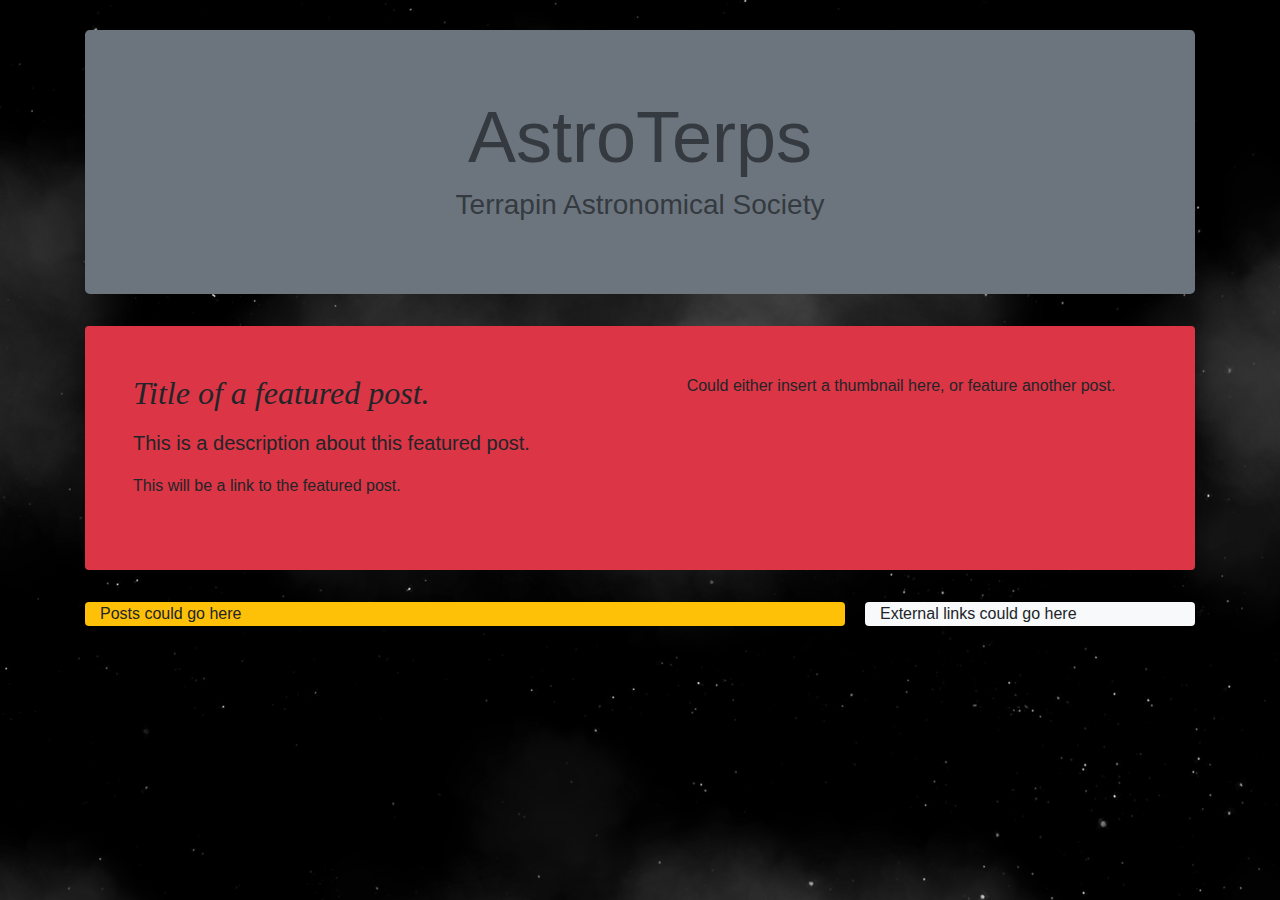
==== index.html @ b204542b "update index.html" ====
<!doctype html> 
    <html lang = "en">
    
    <head>
        <link rel="stylesheet" href="https://maxcdn.bootstrapcdn.com/bootstrap/4.0.0/css/bootstrap.min.css" integrity="sha384-Gn5384xqQ1aoWXA+058RXPxPg6fy4IWvTNh0E263XmFcJlSAwiGgFAW/dAiS6JXm" crossorigin="anonymous">
        <meta name="viewport" content="width=device-width, initial-scale=1, shrink-to-fit=no">

        <title>Welcome to the AstroTerps!</title>
        
        <link rel="stylesheet" href="sources360/style2.css">

    </head>
   
    <body>

            

        

        <div class="container">
            <div class="stars">
                    <div class ="twinkling">
                        <div class="clouds">

                            <!-- Title container; gray background-->
                            <div class="container">
                                <div style="margin-top:30px;" class="jumbotron container text-center bg-secondary">
                                    
                                        <h1 class="display-3 text-dark">AstroTerps</h1>
                                        <h3 class="text-dark">Terrapin Astronomical Society</h3>
                                        
                                </div>
                            </div>

                            <!-- Featured container; red background-->
                            <div class="container">
                                <div class="jumbotron p-3 p-md-5 rounded bg-danger">
                                    <div class="row mb-2">
                                        <div class="col-md-6">
                                            <h4 class="display font-italic" style = "font-family:Playfair Display,Georgia,Times New Roman,serif; font-size:200%">Title of a featured post.</h4>
                                            <p class="lead my-3">This is a description about this featured post.</p>
                                            <p>This will be a link to the featured post.</p>
                                        </div>

                                        <div class="col-md-6 rounded text-center">
                                            Could either insert a thumbnail here, or feature another post.
                                        </div>
                                    </div>
                                </div>
                            </div>

                            <!-- "Main" container; contains all the oher content-->
                            <main role="main" class="container">
                                <div class="row">
                                        <div style="margin-left:15px; margin-right: 20px;" class="col-8 blog-main bg-warning rounded">
                                            Posts could go here
                                        </div>

                                        <aside style="margin-right:15px;" class="col blog-sidebar bg-light rounded">
                                            External links could go here
                                        </aside>
                                    
                                </div>
                            </main>
                                
                               
                                
                                
                        </div>
                    </div>
            </div>
        </div>
    
            

           



      


    
        <!-- javascript imports: jQuery, Popper.js, then Bootstrap JS-->
        <script src="https://code.jquery.com/jquery-3.2.1.slim.min.js" integrity="sha384-KJ3o2DKtIkvYIK3UENzmM7KCkRr/rE9/Qpg6aAZGJwFDMVNA/GpGFF93hXpG5KkN" crossorigin="anonymous"></script>
        <script src="https://cdnjs.cloudflare.com/ajax/libs/popper.js/1.12.9/umd/popper.min.js" integrity="sha384-ApNbgh9B+Y1QKtv3Rn7W3mgPxhU9K/ScQsAP7hUibX39j7fakFPskvXusvfa0b4Q" crossorigin="anonymous"></script>
        <script src="https://maxcdn.bootstrapcdn.com/bootstrap/4.0.0/js/bootstrap.min.js" integrity="sha384-JZR6Spejh4U02d8jOt6vLEHfe/JQGiRRSQQxSfFWpi1MquVdAyjUar5+76PVCmYl" crossorigin="anonymous"></script>
    </body>
</html>
---- sources360/style2.css ----
/* ============================================================================================== 
This copyright notice must be kept untouched in the stylesheet at all times.
The original version of this stylesheet and the associated (x)html 
is available at http://www.script-tutorials.com/night-sky-with-twinkling-stars/
Copyright (c) Script Tutorials. All rights reserved.
This stylesheet and the associated (x)html may be modified in any way to fit your requirements.
================================================================================================= */
* {
    margin: 0;
    padding: 0;
}
header {
    background-color:rgba(33, 33, 33, 0.9);
    color:#ffffff;
    display:block;
    font: 14px/1.3 Arial,sans-serif;
    height:50px;
    position:relative;
    z-index:5;
}
h2{
    margin-top: 30px;
    text-align: center;
}
header h2{
    font-size: 22px;
    margin: 0 auto;
    padding: 10px 0;
    width: 80%;
    text-align: center;
}
header a, a:visited {
    text-decoration:none;
    color:#fcfcfc;
}

@keyframes move-twink-back {
    from {background-position:0 0;}
    to {background-position:-10000px 5000px;}
}
@-webkit-keyframes move-twink-back {
    from {background-position:0 0;}
    to {background-position:-10000px 5000px;}
}
@-moz-keyframes move-twink-back {
    from {background-position:0 0;}
    to {background-position:-10000px 5000px;}
}
@-ms-keyframes move-twink-back {
    from {background-position:0 0;}
    to {background-position:-10000px 5000px;}
}

@keyframes move-clouds-back {
    from {background-position:0 0;}
    to {background-position:10000px 0;}
}
@-webkit-keyframes move-clouds-back {
    from {background-position:0 0;}
    to {background-position:10000px 0;}
}
@-moz-keyframes move-clouds-back {
    from {background-position:0 0;}
    to {background-position:10000px 0;}
}
@-ms-keyframes move-clouds-back {
    from {background-position: 0;}
    to {background-position:10000px 0;}
}

.stars, .twinkling, .clouds {
  position:absolute;
  top:0;
  left:0;
  right:0;
  bottom:0;
  width:100%;
  height:100%;
  display:block;
}

.stars {
  background:#000 url(images/stars.png) repeat top center;
  z-index:0;
}

.twinkling{
  background:transparent url(images/twinkling.png) repeat top center;
  z-index:1;

  -moz-animation:move-twink-back 200s linear infinite;
  -ms-animation:move-twink-back 200s linear infinite;
  -o-animation:move-twink-back 200s linear infinite;
  -webkit-animation:move-twink-back 200s linear infinite;
  animation:move-twink-back 200s linear infinite;
}

.clouds{
    background:transparent url(images/clouds2.png) repeat top center;
    z-index:3;

  -moz-animation:move-clouds-back 200s linear infinite;
  -ms-animation:move-clouds-back 200s linear infinite;
  -o-animation:move-clouds-back 200s linear infinite;
  -webkit-animation:move-clouds-back 200s linear infinite;
  animation:move-clouds-back 200s linear infinite;
}
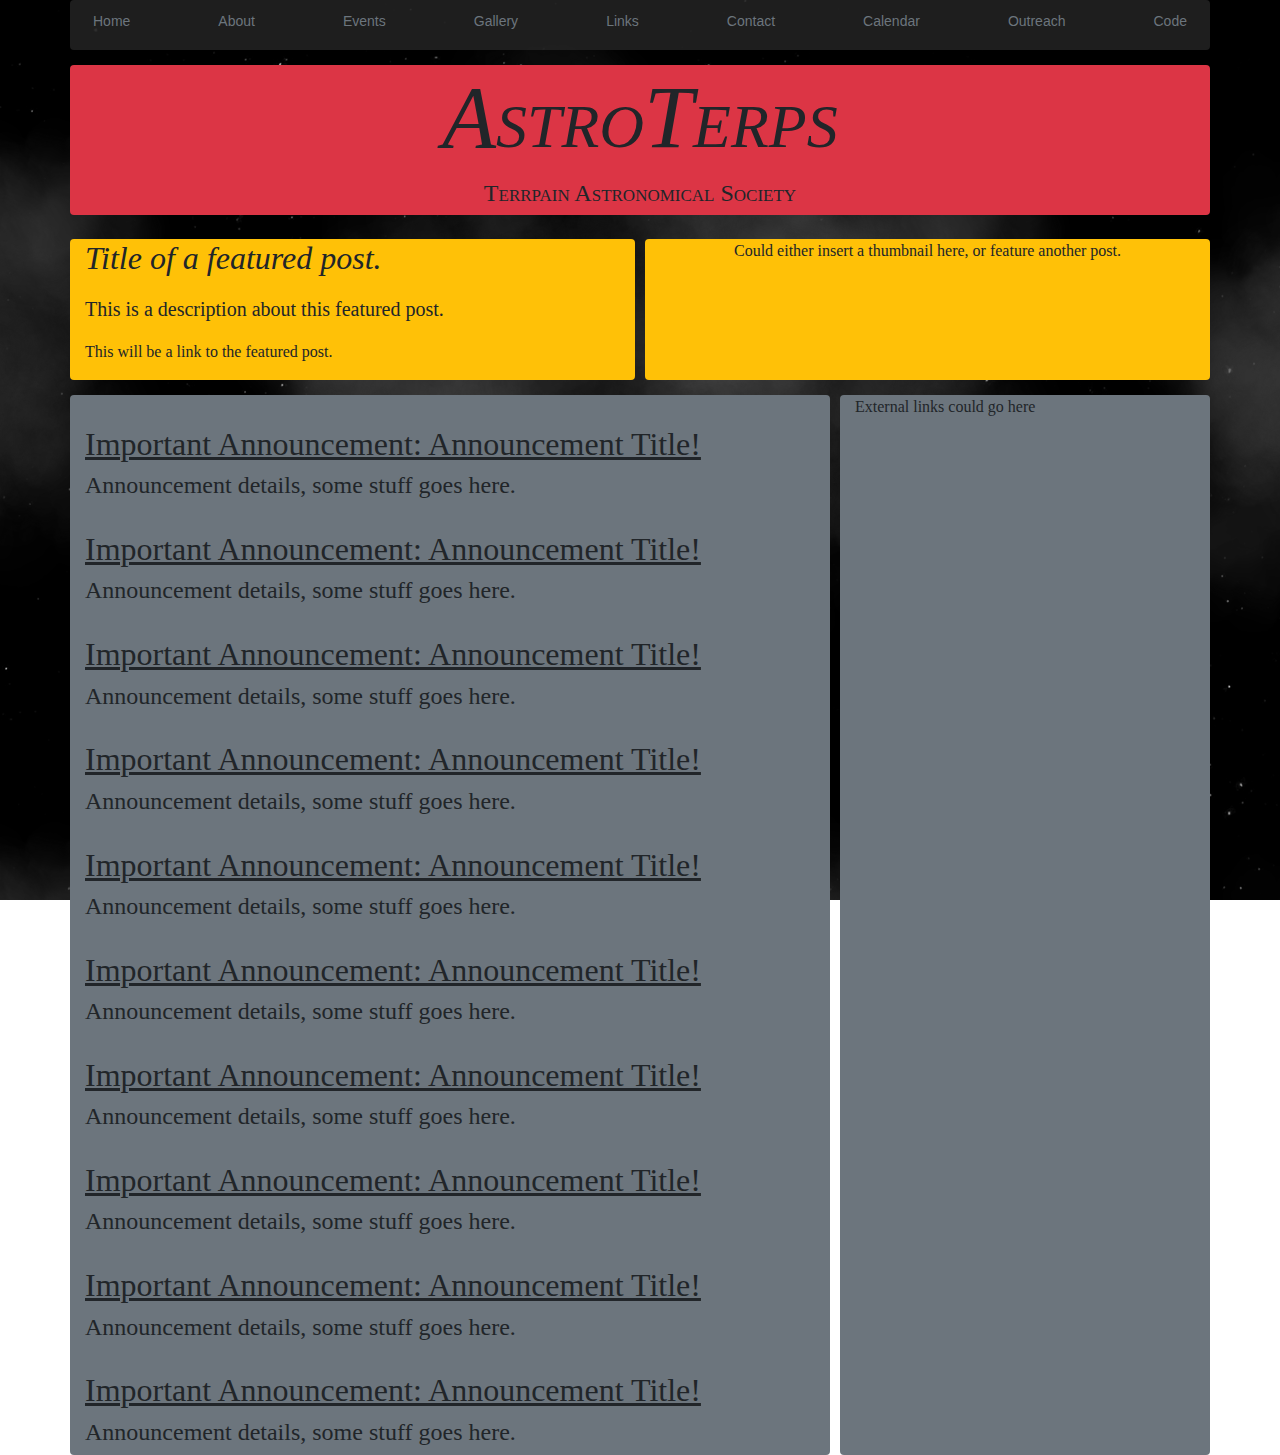
==== commit d1d48538: "updated index.html" ====
--- a/index.html
+++ b/index.html
@@ -7,83 +7,124 @@
 
         <title>Welcome to the AstroTerps!</title>
         
-        <link rel="stylesheet" href="sources360/style2.css">
+        <link rel="stylesheet" href="../sources360/style2.css">
+        <style>
+            body{
+                font-family: "Playfair Display", Georgia, "Times New Roman", serif;
 
+            }
+        </style>
     </head>
    
     <body>
+        
+            <!--for some frustrating reason, the css was made so that
+                the background can only be init with divs in the html-->
+            <div class="stars">
+                <div class="twinkling">
+                        <div class="clouds">
+                        </div>
+                </div>  
+            </div>
+              
+            <header class="container rounded">
+               
+                    <div class="nav-scroller py-1 mb-2">
+                        <nav class="nav d-flex justify-content-between">
+                            <a class="p-2 text-muted" href="#">Home</a>
+                            <a class="p-2 text-muted" href="#">About</a>
+                            <a class="p-2 text-muted" href="#">Events</a>
+                            <a class="p-2 text-muted" href="#">Gallery</a>
+                            <a class="p-2 text-muted" href="#">Links</a>
+                            <a class="p-2 text-muted" href="#">Contact</a>
+                            <a class="p-2 text-muted" href="#">Calendar</a>
+                            <a class="p-2 text-muted" href="#">Outreach</a>
+                            <a class="p-2 text-muted" href="#">Code</a>
+                        </nav>
+                    </div>
+         
+            </header>
 
-            
-
-        
-
-        <div class="container">
-            <div class="stars">
-                    <div class ="twinkling">
-                        <div class="clouds">
-
-                            <!-- Title container; gray background-->
-                            <div class="container">
-                                <div style="margin-top:30px;" class="jumbotron container text-center bg-secondary">
-                                    
-                                        <h1 class="display-3 text-dark">AstroTerps</h1>
-                                        <h3 class="text-dark">Terrapin Astronomical Society</h3>
-                                        
-                                </div>
-                            </div>
-
-                            <!-- Featured container; red background-->
-                            <div class="container">
-                                <div class="jumbotron p-3 p-md-5 rounded bg-danger">
-                                    <div class="row mb-2">
-                                        <div class="col-md-6">
-                                            <h4 class="display font-italic" style = "font-family:Playfair Display,Georgia,Times New Roman,serif; font-size:200%">Title of a featured post.</h4>
-                                            <p class="lead my-3">This is a description about this featured post.</p>
-                                            <p>This will be a link to the featured post.</p>
-                                        </div>
-
-                                        <div class="col-md-6 rounded text-center">
-                                            Could either insert a thumbnail here, or feature another post.
-                                        </div>
-                                    </div>
-                                </div>
-                            </div>
-
-                            <!-- "Main" container; contains all the oher content-->
-                            <main role="main" class="container">
-                                <div class="row">
-                                        <div style="margin-left:15px; margin-right: 20px;" class="col-8 blog-main bg-warning rounded">
-                                            Posts could go here
-                                        </div>
-
-                                        <aside style="margin-right:15px;" class="col blog-sidebar bg-light rounded">
-                                            External links could go here
-                                        </aside>
-                                    
-                                </div>
-                            </main>
-                                
-                               
-                                
-                                
+            <!-- Title container; red background-->
+            <div class="container">
+                <div class="row">
+                    <div class="col bg-danger rounded" style="font-family:Georgia; font-variant: small-caps; margin-top:15px;">
+                        <h1 class="font-italic text-center display-2" >AstroTerps</h1>
+    
+                        <h4 class="text-center">Terrpain Astronomical Society</h4>
+                    </div>
+                </div>>
+    
+            </div>
+    
+    
+    
+            <!-- Featured container; yellow background-->
+            <div class="container">
+                    <div class="row">
+                        <div class="col bg-warning rounded">
+                            <h4 class="display font-italic" style = "font-family:Playfair Display,Georgia,Times New Roman,serif; font-size:200%">Title of a featured post.</h4>
+                            <p class="lead my-3">This is a description about this featured post.</p>
+                            <p>This will be a link to the featured post.</p>
+                        </div>
+    
+                        <div style="margin-left:10px;" class="col bg-warning rounded text-center rounded">
+                            Could either insert a thumbnail here, or feature another post.
                         </div>
                     </div>
             </div>
-        </div>
+    
+            <div class="container" style="margin-top:15px;">
+                <div class="row">
+                    <div style="margin-right: 10px;" class="col-8 blog-main bg-secondary rounded">
+                        <h2 class="text-left"><u>Important Announcement: Announcement Title!</u></h1>
+                        <h4> Announcement details, some stuff goes here.</h4>
+
+                        <h2 class="text-left"><u>Important Announcement: Announcement Title!</u></h1>
+                        <h4> Announcement details, some stuff goes here.</h4>
+
+                        <h2 class="text-left"><u>Important Announcement: Announcement Title!</u></h1>
+                        <h4> Announcement details, some stuff goes here.</h4>
+
+                        <h2 class="text-left"><u>Important Announcement: Announcement Title!</u></h1>
+                        <h4> Announcement details, some stuff goes here.</h4>
+
+                        <h2 class="text-left"><u>Important Announcement: Announcement Title!</u></h1>
+                        <h4> Announcement details, some stuff goes here.</h4>
+
+                        <h2 class="text-left"><u>Important Announcement: Announcement Title!</u></h1>
+                        <h4> Announcement details, some stuff goes here.</h4>
+
+                        <h2 class="text-left"><u>Important Announcement: Announcement Title!</u></h1>
+                        <h4> Announcement details, some stuff goes here.</h4>
+
+                        <h2 class="text-left"><u>Important Announcement: Announcement Title!</u></h1>
+                        <h4> Announcement details, some stuff goes here.</h4>
+
+                        <h2 class="text-left"><u>Important Announcement: Announcement Title!</u></h1>
+                        <h4> Announcement details, some stuff goes here.</h4>
+
+                        <h2 class="text-left"><u>Important Announcement: Announcement Title!</u></h1>
+                        <h4> Announcement details, some stuff goes here.</h4>
+                    </div>
+    
+                    <aside class="col blog-sidebar bg-secondary rounded">
+                        External links could go here
+                    </aside>
+                </div>
+            </div>
+        
+       
+            </div>
+    
+    
+    
     
             
-
-           
-
-
-
-      
-
-
     
-        <!-- javascript imports: jQuery, Popper.js, then Bootstrap JS-->
-        <script src="https://code.jquery.com/jquery-3.2.1.slim.min.js" integrity="sha384-KJ3o2DKtIkvYIK3UENzmM7KCkRr/rE9/Qpg6aAZGJwFDMVNA/GpGFF93hXpG5KkN" crossorigin="anonymous"></script>
-        <script src="https://cdnjs.cloudflare.com/ajax/libs/popper.js/1.12.9/umd/popper.min.js" integrity="sha384-ApNbgh9B+Y1QKtv3Rn7W3mgPxhU9K/ScQsAP7hUibX39j7fakFPskvXusvfa0b4Q" crossorigin="anonymous"></script>
-        <script src="https://maxcdn.bootstrapcdn.com/bootstrap/4.0.0/js/bootstrap.min.js" integrity="sha384-JZR6Spejh4U02d8jOt6vLEHfe/JQGiRRSQQxSfFWpi1MquVdAyjUar5+76PVCmYl" crossorigin="anonymous"></script>
-    </body>
+            <!-- javascript imports: jQuery, Popper.js, then Bootstrap JS-->
+            <script src="https://code.jquery.com/jquery-3.2.1.slim.min.js" integrity="sha384-KJ3o2DKtIkvYIK3UENzmM7KCkRr/rE9/Qpg6aAZGJwFDMVNA/GpGFF93hXpG5KkN" crossorigin="anonymous"></script>
+            <script src="https://cdnjs.cloudflare.com/ajax/libs/popper.js/1.12.9/umd/popper.min.js" integrity="sha384-ApNbgh9B+Y1QKtv3Rn7W3mgPxhU9K/ScQsAP7hUibX39j7fakFPskvXusvfa0b4Q" crossorigin="anonymous"></script>
+            <script src="https://maxcdn.bootstrapcdn.com/bootstrap/4.0.0/js/bootstrap.min.js" integrity="sha384-JZR6Spejh4U02d8jOt6vLEHfe/JQGiRRSQQxSfFWpi1MquVdAyjUar5+76PVCmYl" crossorigin="anonymous"></script>
+        </body>
 </html>
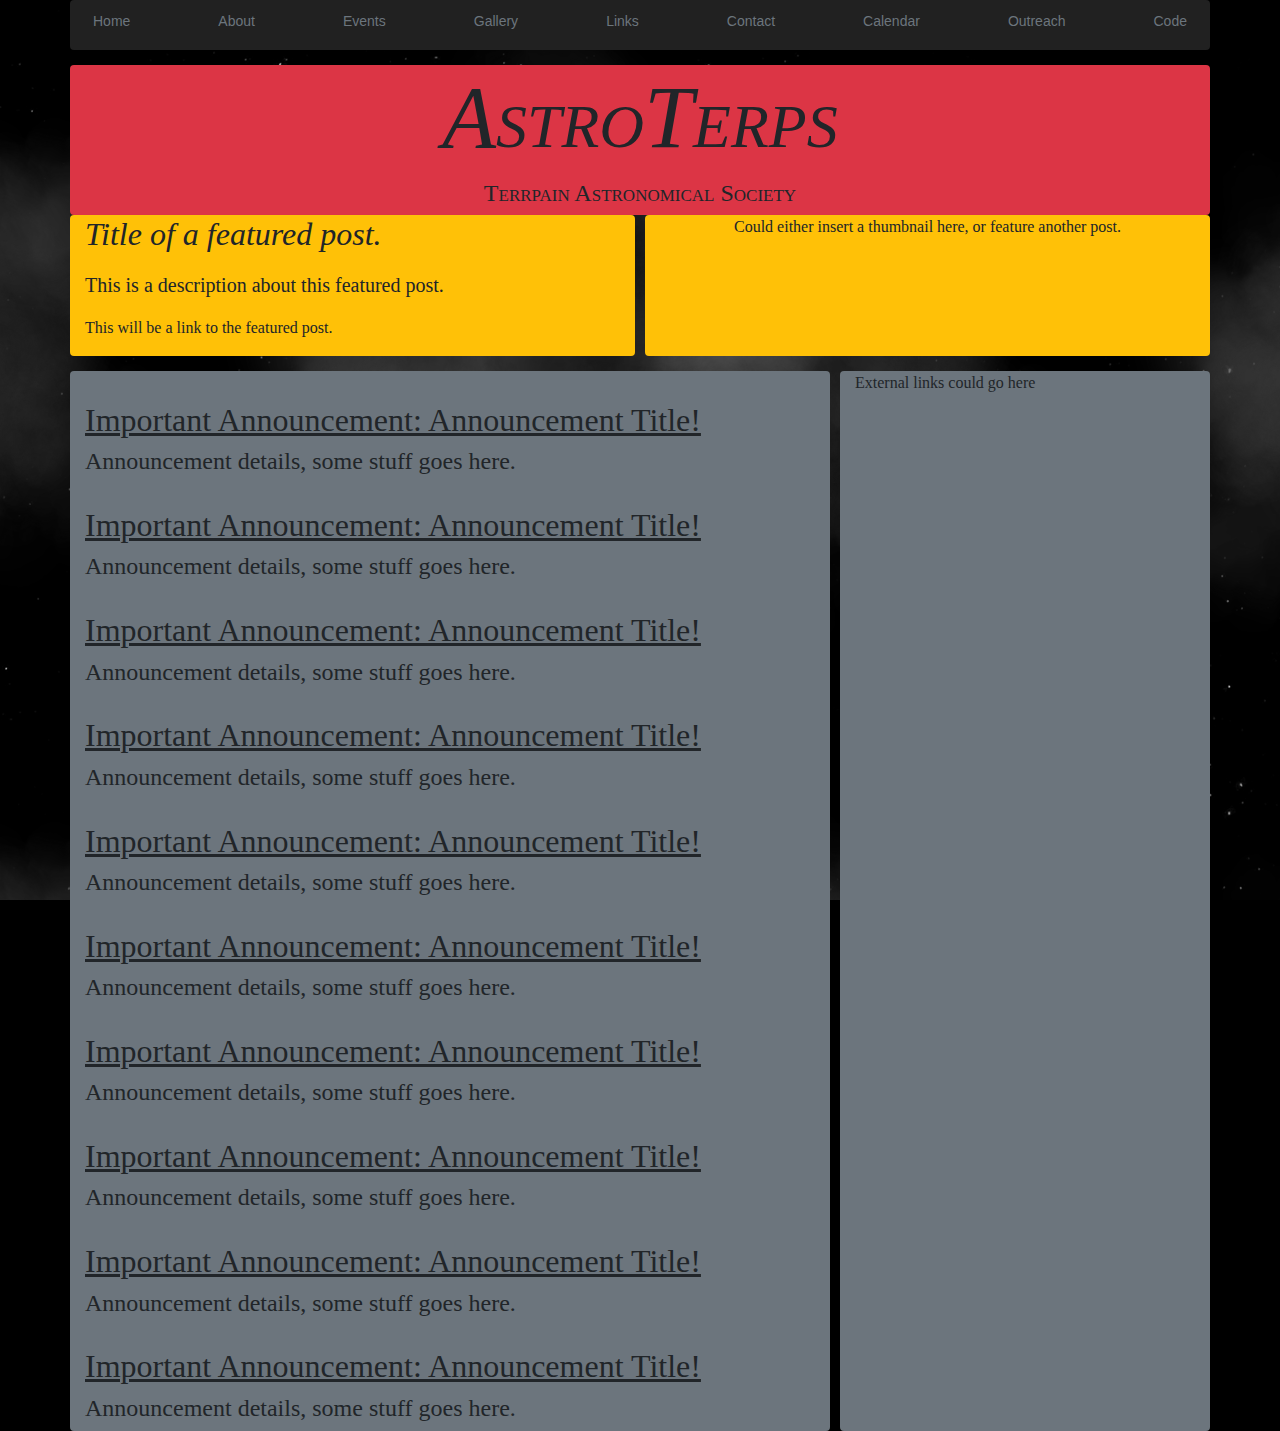
==== commit b3cf7bf3: "Update index.html" ====
--- a/index.html
+++ b/index.html
@@ -53,7 +53,7 @@
     
                         <h4 class="text-center">Terrpain Astronomical Society</h4>
                     </div>
-                </div>>
+                </div>
     
             </div>
     
--- a/sources360/style2.css
+++ b/sources360/style2.css
@@ -10,7 +10,7 @@
     padding: 0;
 }
 header {
-    background-color:rgba(33, 33, 33, 0.9);
+    background-color:rgba(33, 33, 33, 1);
     color:#ffffff;
     display:block;
     font: 14px/1.3 Arial,sans-serif;
@@ -81,11 +81,13 @@
 
 .stars {
   background:#000 url(images/stars.png) repeat top center;
+  background-attachment: fixed;
   z-index:0;
 }
 
 .twinkling{
   background:transparent url(images/twinkling.png) repeat top center;
+  background-attachment: fixed;
   z-index:1;
 
   -moz-animation:move-twink-back 200s linear infinite;
@@ -97,6 +99,7 @@
 
 .clouds{
     background:transparent url(images/clouds2.png) repeat top center;
+    background-attachment: fixed;
     z-index:3;
 
   -moz-animation:move-clouds-back 200s linear infinite;
@@ -104,4 +107,9 @@
   -o-animation:move-clouds-back 200s linear infinite;
   -webkit-animation:move-clouds-back 200s linear infinite;
   animation:move-clouds-back 200s linear infinite;
-}+}
+
+body{
+    display: block;
+    position: relative;
+}
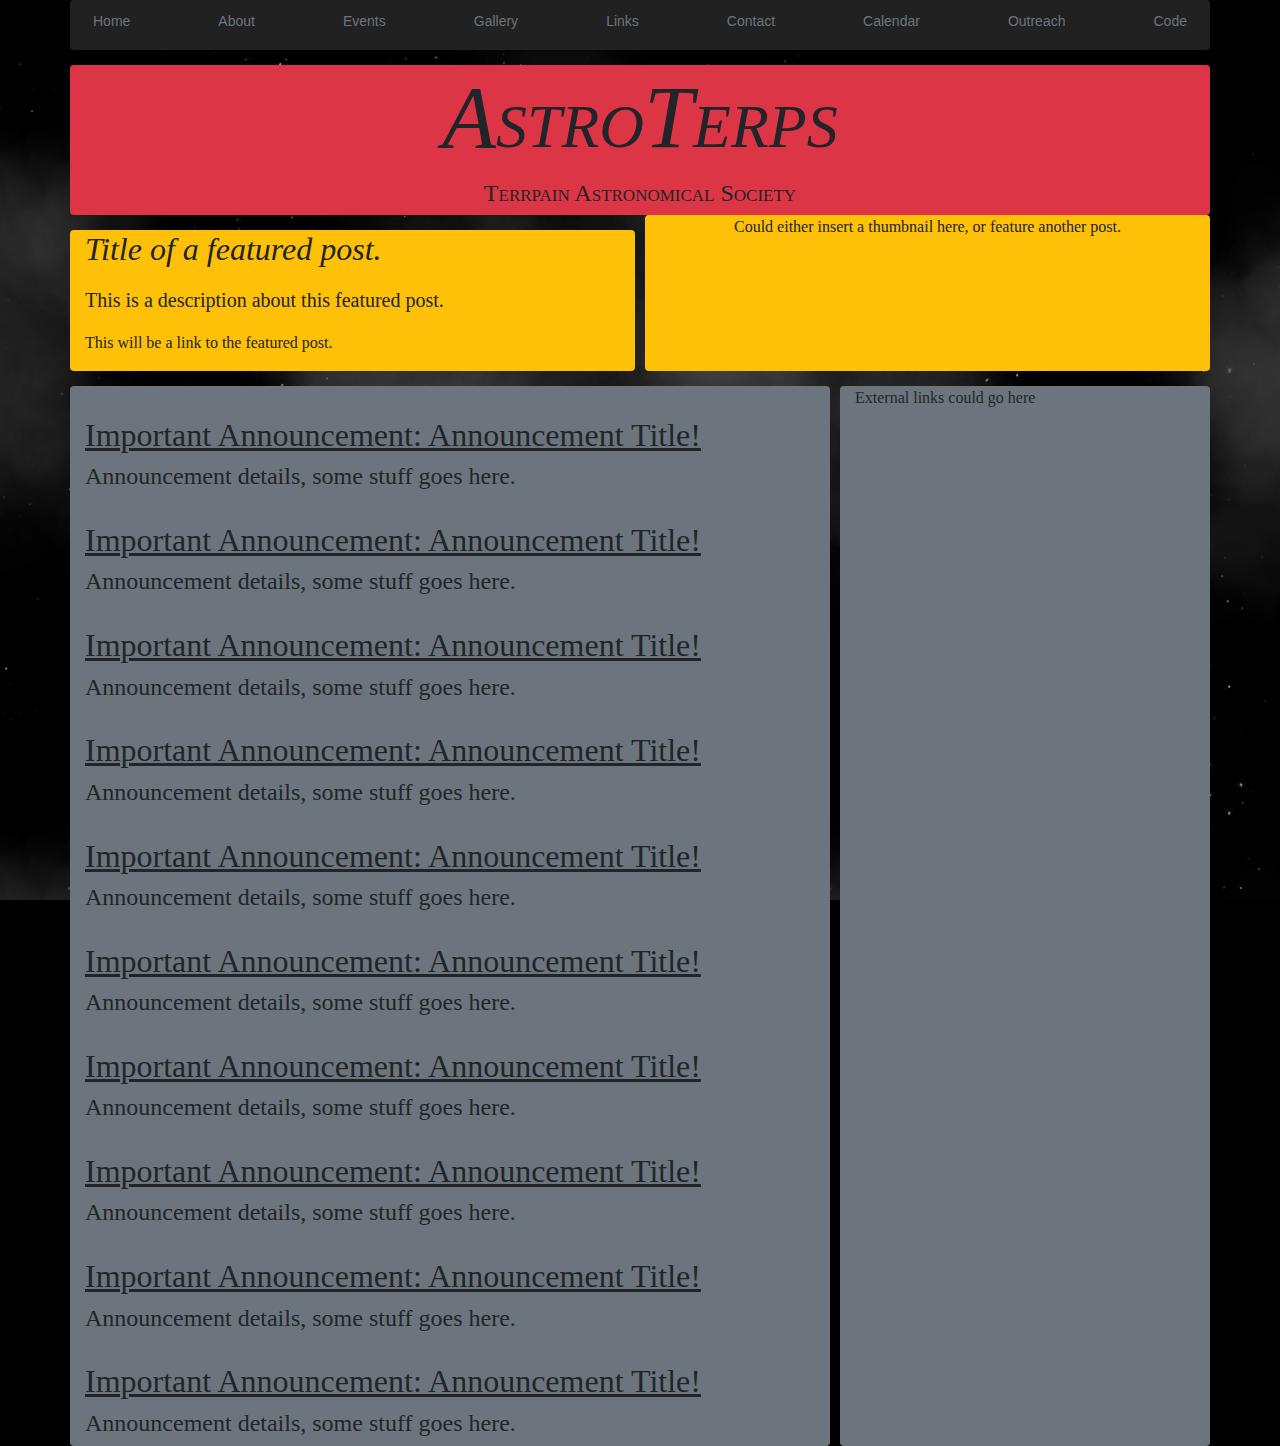
==== commit 50990721: "updated index.html" ====
--- a/index.html
+++ b/index.html
@@ -7,7 +7,7 @@
 
         <title>Welcome to the AstroTerps!</title>
         
-        <link rel="stylesheet" href="../sources360/style2.css">
+        <link rel="stylesheet" href="sources360/style2.css">
         <style>
             body{
                 font-family: "Playfair Display", Georgia, "Times New Roman", serif;
@@ -62,7 +62,7 @@
             <!-- Featured container; yellow background-->
             <div class="container">
                     <div class="row">
-                        <div class="col bg-warning rounded">
+                        <div class="col bg-warning rounded" style="margin-top:15px;">
                             <h4 class="display font-italic" style = "font-family:Playfair Display,Georgia,Times New Roman,serif; font-size:200%">Title of a featured post.</h4>
                             <p class="lead my-3">This is a description about this featured post.</p>
                             <p>This will be a link to the featured post.</p>
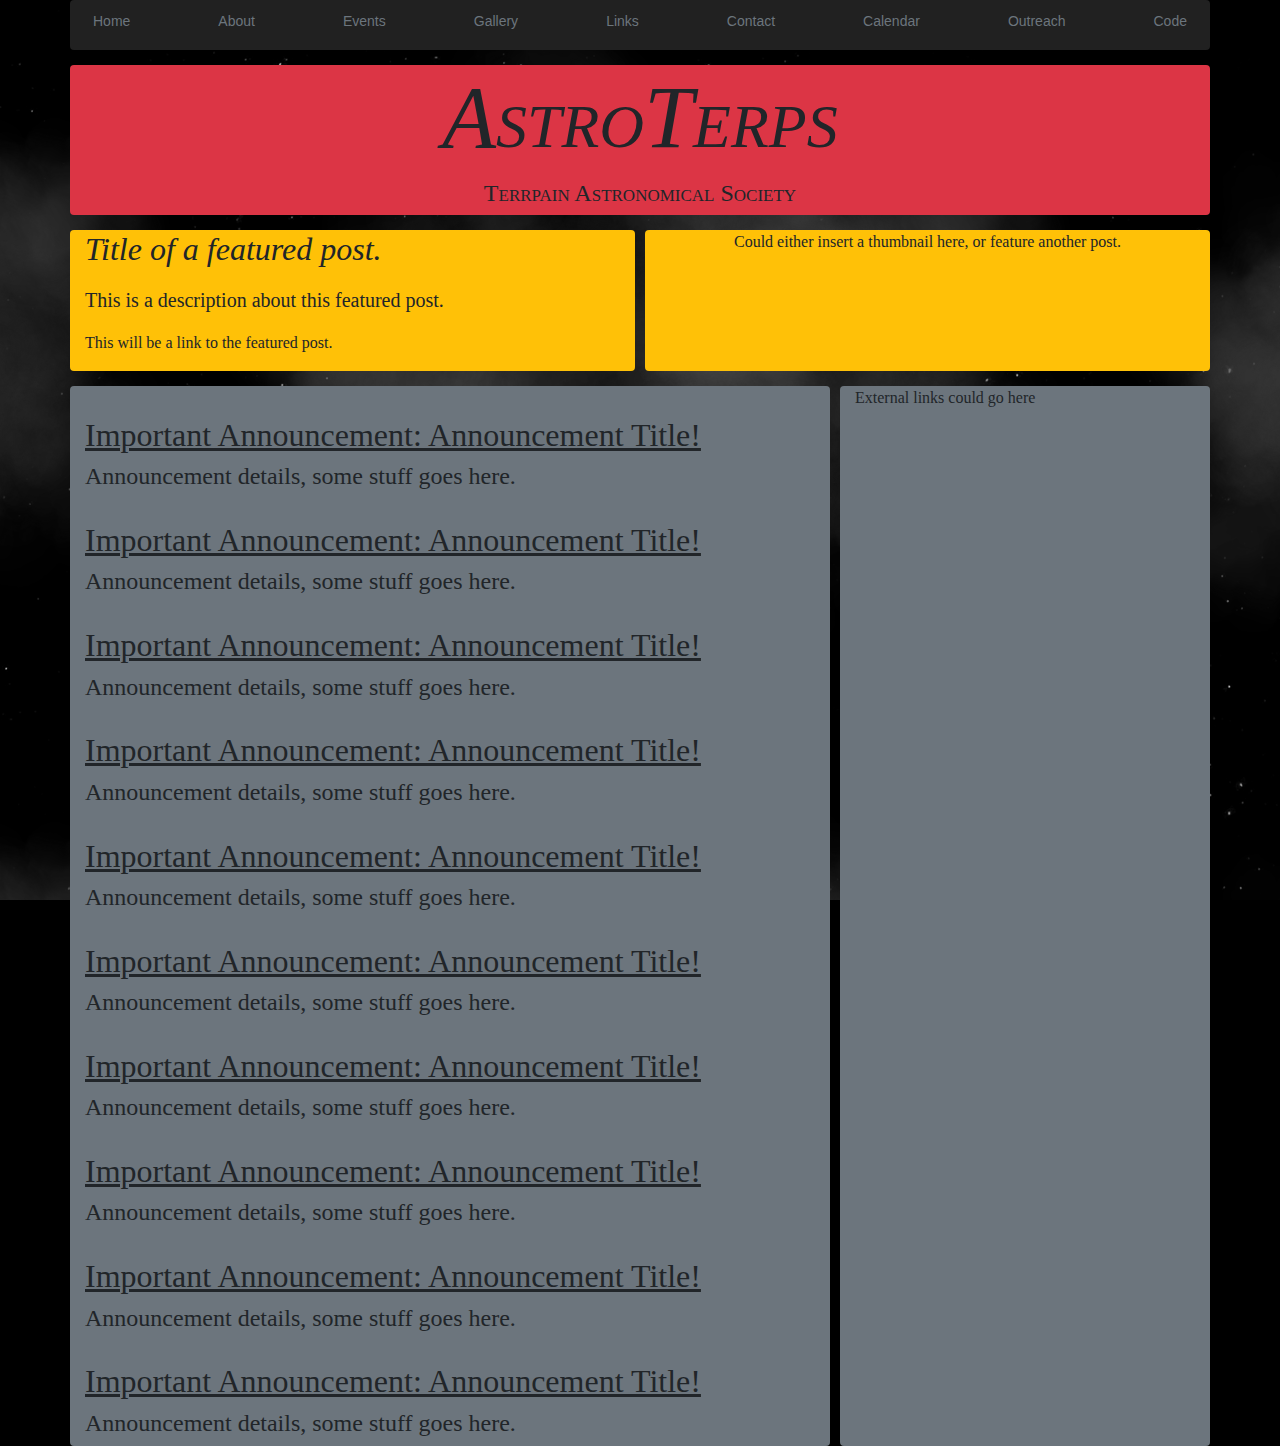
==== commit 2a04312a: "Update index.html" ====
--- a/index.html
+++ b/index.html
@@ -68,7 +68,7 @@
                             <p>This will be a link to the featured post.</p>
                         </div>
     
-                        <div style="margin-left:10px;" class="col bg-warning rounded text-center rounded">
+                        <div style="margin-left:10px; margin-top:15px;" class="col bg-warning rounded text-center rounded">
                             Could either insert a thumbnail here, or feature another post.
                         </div>
                     </div>
